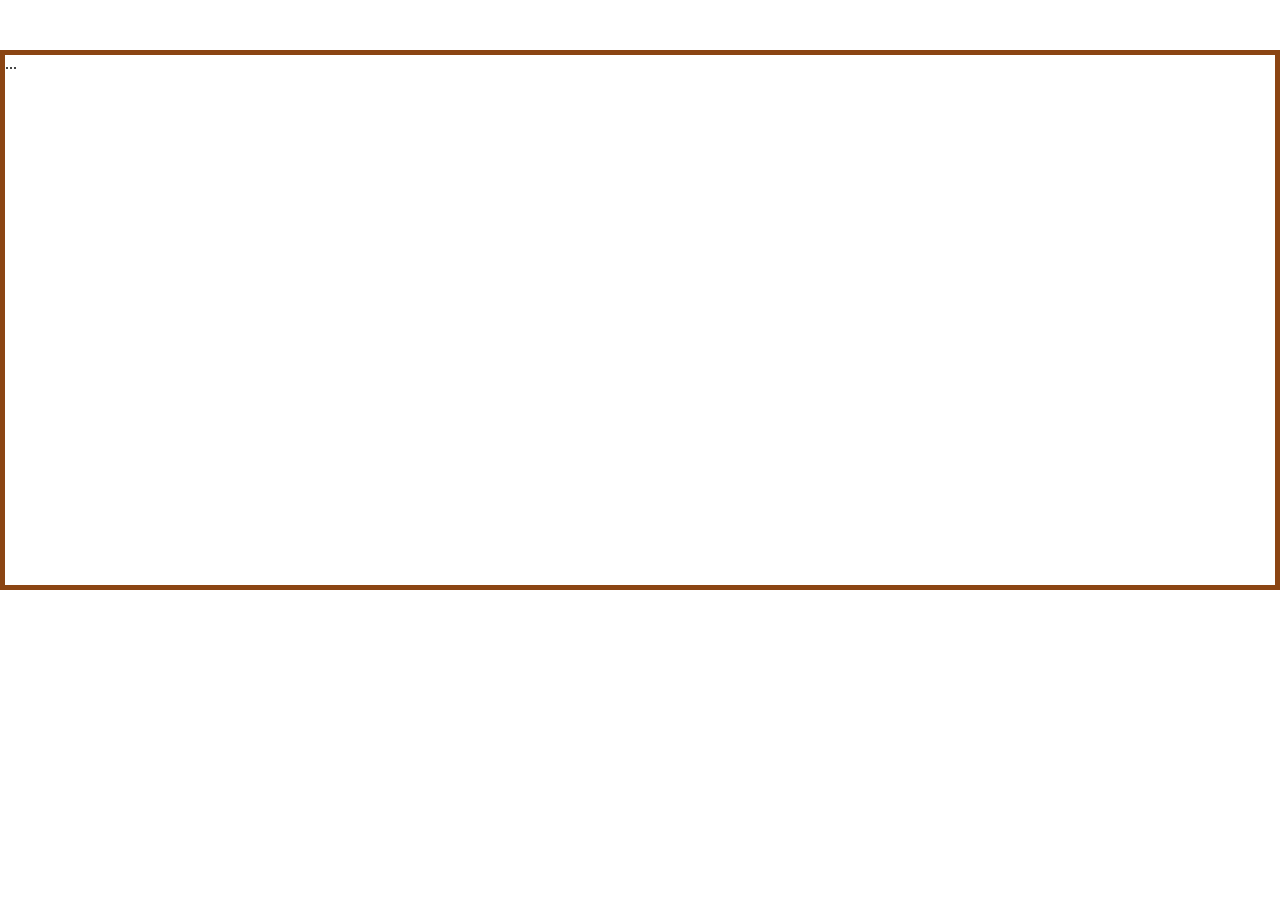
==== index.html @ 399dd8fb "Create index.html" ====
<!DOCTYPE html>
<html lang="zh-CN">
<head>
    <meta charset="UTF-8">
    <title>清明上河图滚动动画</title>
    <style>
        * {
            margin: 0;
            padding: 0;
            box-sizing: border-box;
        }
        .scroll-box {
            width: 100vw;
            height: 60vh;
            overflow: hidden;
            border: 5px solid #8b4513;
            margin: 50px auto;
            position: relative;
        }
        .scroll-img {
            height: 100%;
            position: absolute;
            left: 0;
            top: 0;
            animation: scroll 60s linear infinite;
        }
        @keyframes scroll {
            0% { left: 0; }
            100% { left: -2000px; }
        }
    </style>
</head>
<body>
    <div class="scroll-box">...
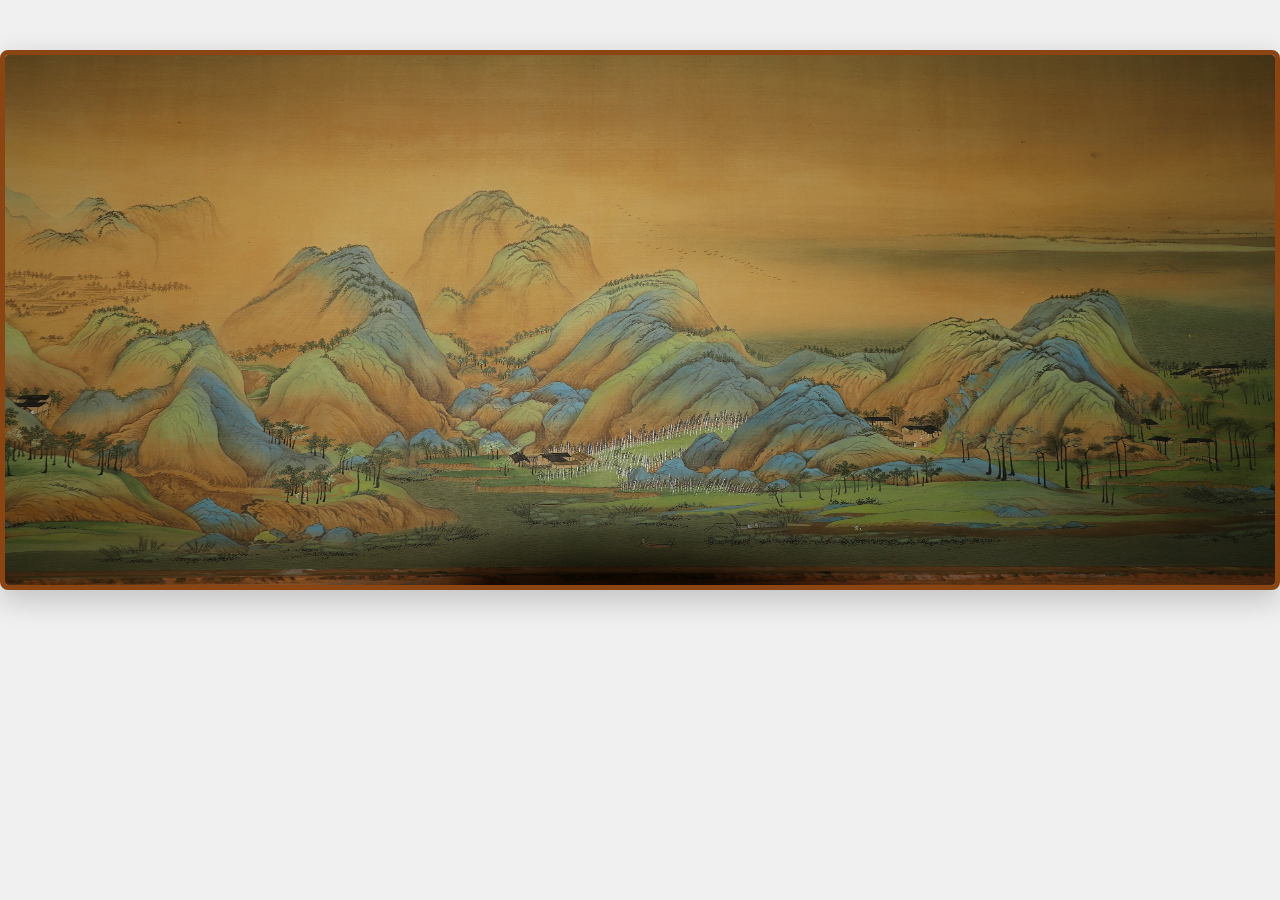
==== commit 9148abec: "千里江山图" ====
--- a/index.html
+++ b/index.html
@@ -2,33 +2,45 @@
 <html lang="zh-CN">
 <head>
     <meta charset="UTF-8">
-    <title>清明上河图滚动动画</title>
+    <title>千里江山图滚动动画</title>
     <style>
         * {
             margin: 0;
             padding: 0;
             box-sizing: border-box;
         }
+        /* 去掉 flex 居中，让盒子占满宽度 */
+        body {
+            min-height: 100vh;
+            background-color: #f0f0f0;
+            padding: 50px 0; /* 只保留上下间距，去掉左右留白 */
+        }
         .scroll-box {
-            width: 100vw;
+            width: 100vw; /* 占满屏幕宽度 */
             height: 60vh;
             overflow: hidden;
             border: 5px solid #8b4513;
-            margin: 50px auto;
+            border-radius: 8px;
             position: relative;
+            box-shadow: 0 10px 30px rgba(0,0,0,0.2);
         }
         .scroll-img {
+            width: 100%; /* 让图片水平铺满盒子，不再只限制高度 */
             height: 100%;
             position: absolute;
             left: 0;
             top: 0;
-            animation: scroll 60s linear infinite;
+            animation: scroll 80s linear infinite;
         }
         @keyframes scroll {
             0% { left: 0; }
-            100% { left: -2000px; }
+            100% { left: -100%; } /* 用百分比滚动，适配任意图片宽度 */
         }
     </style>
 </head>
 <body>
-    <div class="scroll-box">...+    <div class="scroll-box">
+        <img src="千里江山图.png" class="scroll-img" alt="千里江山图">
+    </div>
+</body>
+</html>
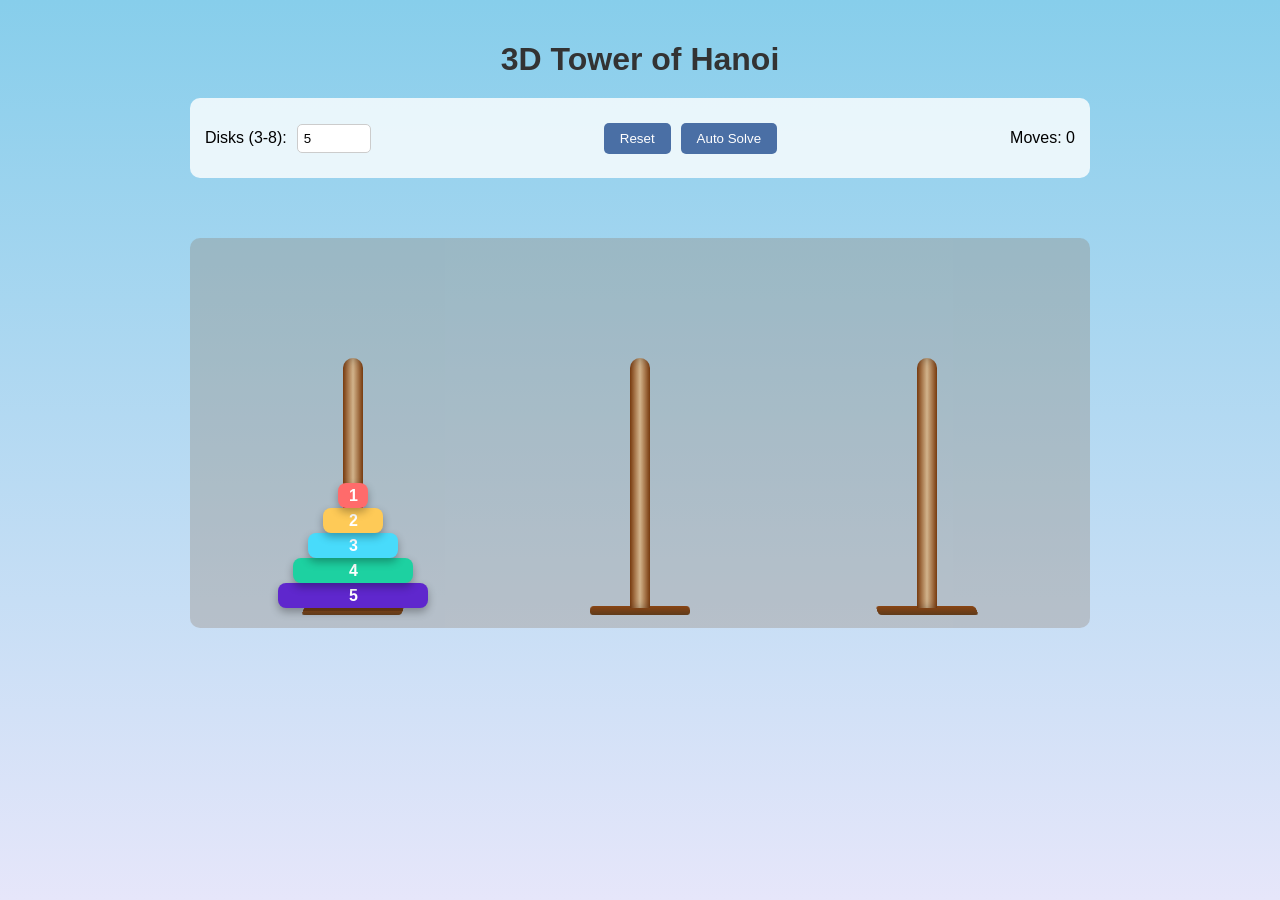
==== commit 71623d9d: "游戏5.6.2" ====
--- a/index.html
+++ b/index.html
@@ -1,46 +1,41 @@
 <!DOCTYPE html>
-<html lang="zh-CN">
+<html lang="en">
 <head>
     <meta charset="UTF-8">
-    <title>千里江山图滚动动画</title>
-    <style>
-        * {
-            margin: 0;
-            padding: 0;
-            box-sizing: border-box;
-        }
-        /* 去掉 flex 居中，让盒子占满宽度 */
-        body {
-            min-height: 100vh;
-            background-color: #f0f0f0;
-            padding: 50px 0; /* 只保留上下间距，去掉左右留白 */
-        }
-        .scroll-box {
-            width: 100vw; /* 占满屏幕宽度 */
-            height: 60vh;
-            overflow: hidden;
-            border: 5px solid #8b4513;
-            border-radius: 8px;
-            position: relative;
-            box-shadow: 0 10px 30px rgba(0,0,0,0.2);
-        }
-        .scroll-img {
-            width: 100%; /* 让图片水平铺满盒子，不再只限制高度 */
-            height: 100%;
-            position: absolute;
-            left: 0;
-            top: 0;
-            animation: scroll 80s linear infinite;
-        }
-        @keyframes scroll {
-            0% { left: 0; }
-            100% { left: -100%; } /* 用百分比滚动，适配任意图片宽度 */
-        }
-    </style>
+    <meta name="viewport" content="width=device-width, initial-scale=1.0">
+    <title>3D Tower of Hanoi</title>
+    <link rel="stylesheet" href="style.css">
 </head>
 <body>
-    <div class="scroll-box">
-        <img src="千里江山图.png" class="scroll-img" alt="千里江山图">
+    <div class="game-container">
+        <h1>3D Tower of Hanoi</h1>
+
+        <!-- 控制面板 -->
+        <div class="controls">
+            <div class="control-group">
+                <label for="diskCount">Disks (3-8):</label>
+                <input type="number" id="diskCount" min="3" max="8" value="5">
+            </div>
+            <div class="control-group">
+                <button id="resetBtn">Reset</button>
+                <button id="autoSolveBtn">Auto Solve</button>
+            </div>
+            <div class="control-group">
+                <p>Moves: <span id="moveCounter">0</span></p >
+            </div>
+        </div>
+
+        <!-- 警告/胜利提示 -->
+        <div id="message" class="message"></div>
+
+        <!-- 游戏棋盘 -->
+        <div class="board">
+            <div class="peg" id="peg-0" data-peg="0"></div>
+            <div class="peg" id="peg-1" data-peg="1"></div>
+            <div class="peg" id="peg-2" data-peg="2"></div>
+        </div>
     </div>
+
+    <script src="script.js"></script>
 </body>
 </html>
--- a/style.css
+++ b/style.css
@@ -0,0 +1,213 @@
+/* 全局样式与背景 */
+body {
+    margin: 0;
+    padding: 20px;
+    min-height: 100vh;
+    background: linear-gradient(to bottom, #87CEEB, #E6E6FA);
+    font-family: 'Arial', sans-serif;
+    display: flex;
+    flex-direction: column;
+    align-items: center;
+    box-sizing: border-box;
+}
+
+.game-container {
+    width: 100%;
+    max-width: 900px;
+    text-align: center;
+}
+
+h1 {
+    color: #333;
+    margin-bottom: 20px;
+}
+
+/* 控制面板 */
+.controls {
+    display: flex;
+    justify-content: space-between;
+    align-items: center;
+    background: rgba(255,255,255,0.8);
+    padding: 15px;
+    border-radius: 10px;
+    margin-bottom: 20px;
+    flex-wrap: wrap;
+    gap: 10px;
+}
+
+.control-group {
+    display: flex;
+    align-items: center;
+    gap: 10px;
+}
+
+button {
+    padding: 8px 16px;
+    border: none;
+    border-radius: 5px;
+    background: #4a6fa5;
+    color: white;
+    cursor: pointer;
+    transition: background 0.2s;
+}
+
+button:hover {
+    background: #3b5a8a;
+}
+
+button:disabled {
+    background: #999;
+    cursor: not-allowed;
+}
+
+input[type="number"] {
+    padding: 6px;
+    border-radius: 5px;
+    border: 1px solid #ccc;
+    width: 60px;
+}
+
+/* 消息提示 */
+.message {
+    height: 30px;
+    margin: 10px 0;
+    font-weight: bold;
+    opacity: 0;
+    transition: opacity 0.5s ease-out;
+}
+
+.message.show {
+    opacity: 1;
+}
+
+.message.error {
+    color: #ff4444;
+    animation: shakeWarning 0.3s ease-in-out;
+}
+
+.message.success {
+    color: #ffd700;
+    font-size: 1.2em;
+}
+
+/* 游戏棋盘（3D透视） */
+.board {
+    display: flex;
+    justify-content: space-around;
+    align-items: flex-end;
+    height: 350px;
+    perspective: 1000px;
+    padding: 20px;
+    background: rgba(139, 119, 101, 0.3);
+    border-radius: 10px;
+}
+
+/* 柱子样式 */
+.peg {
+    width: 20px;
+    height: 250px;
+    background: linear-gradient(to right, #8B4513, #D2B48C, #8B4513);
+    border-radius: 10px 10px 0 0;
+    display: flex;
+    flex-direction: column-reverse;
+    align-items: center;
+    box-shadow: inset 0 0 10px rgba(0,0,0,0.3);
+    cursor: pointer;
+    transform-style: preserve-3d;
+}
+
+.peg::after {
+    content: '';
+    position: absolute;
+    bottom: -10px;
+    width: 100px;
+    height: 15px;
+    background: linear-gradient(to bottom, #8B4513, #5D3A1A);
+    border-radius: 5px;
+    transform: rotateX(60deg);
+}
+
+/* 圆盘样式 */
+.disk {
+    height: 25px;
+    border-radius: 8px;
+    cursor: pointer;
+    transition: transform 0.2s;
+    transform-style: preserve-3d;
+    display: flex;
+    justify-content: center;
+    align-items: center;
+    color: white;
+    font-weight: bold;
+    box-shadow: 0 4px 8px rgba(0,0,0,0.3);
+}
+
+.disk:hover {
+    transform: translateY(-5px);
+}
+
+.disk.selected {
+    transform: translateY(-20px);
+    box-shadow: 0 10px 20px rgba(0,0,0,0.4);
+}
+
+/* 圆盘颜色渐变 */
+.disk-1 { background: linear-gradient(to bottom, #ff6b6b, #ee5a5a); width: 60px; }
+.disk-2 { background: linear-gradient(to bottom, #ffd93d, #e6c329); width: 80px; }
+.disk-3 { background: linear-gradient(to bottom, #6bcb77, #5ab866); width: 100px; }
+.disk-4 { background: linear-gradient(to bottom, #4d96ff, #3c85ee); width: 120px; }
+.disk-5 { background: linear-gradient(to bottom, #9b59b6, #8e44ad); width: 140px; }
+.disk-6 { background: linear-gradient(to bottom, #e67e22, #d35400); width: 160px; }
+.disk-7 { background: linear-gradient(to bottom, #1abc9c, #16a085); width: 180px; }
+.disk-8 { background: linear-gradient(to bottom, #34495e, #2c3e50); width: 200px; }
+
+/* 关键帧动画（完全符合你的要求） */
+@keyframes shakeWarning {
+    0%, 100% { transform: translateX(0); }
+    25% { transform: translateX(-10px); }
+    50% { transform: translateX(10px); }
+    75% { transform: translateX(-10px); }
+}
+
+@keyframes glowWin {
+    0%, 100% { box-shadow: 0 0 10px #ffd700; }
+    50% { box-shadow: 0 0 30px #ffd700, 0 0 50px #ffd700; }
+}
+
+@keyframes diskFloat {
+    0% { transform: translateY(0); }
+    50% { transform: translateY(-30px); }
+    100% { transform: translateY(0); }
+}
+
+.disk.win {
+    animation: glowWin 0.8s infinite;
+}
+
+.disk.floating {
+    animation: diskFloat 0.5s ease-in-out;
+}
+
+/* 响应式适配 */
+@media (max-width: 768px) {
+    .controls {
+        flex-direction: column;
+    }
+
+    .board {
+        height: 300px;
+    }
+
+    .peg {
+        height: 200px;
+    }
+
+    .disk-1 { width: 40px; }
+    .disk-2 { width: 60px; }
+    .disk-3 { width: 80px; }
+    .disk-4 { width: 100px; }
+    .disk-5 { width: 120px; }
+    .disk-6 { width: 140px; }
+    .disk-7 { width: 160px; }
+    .disk-8 { width: 180px; }
+}
